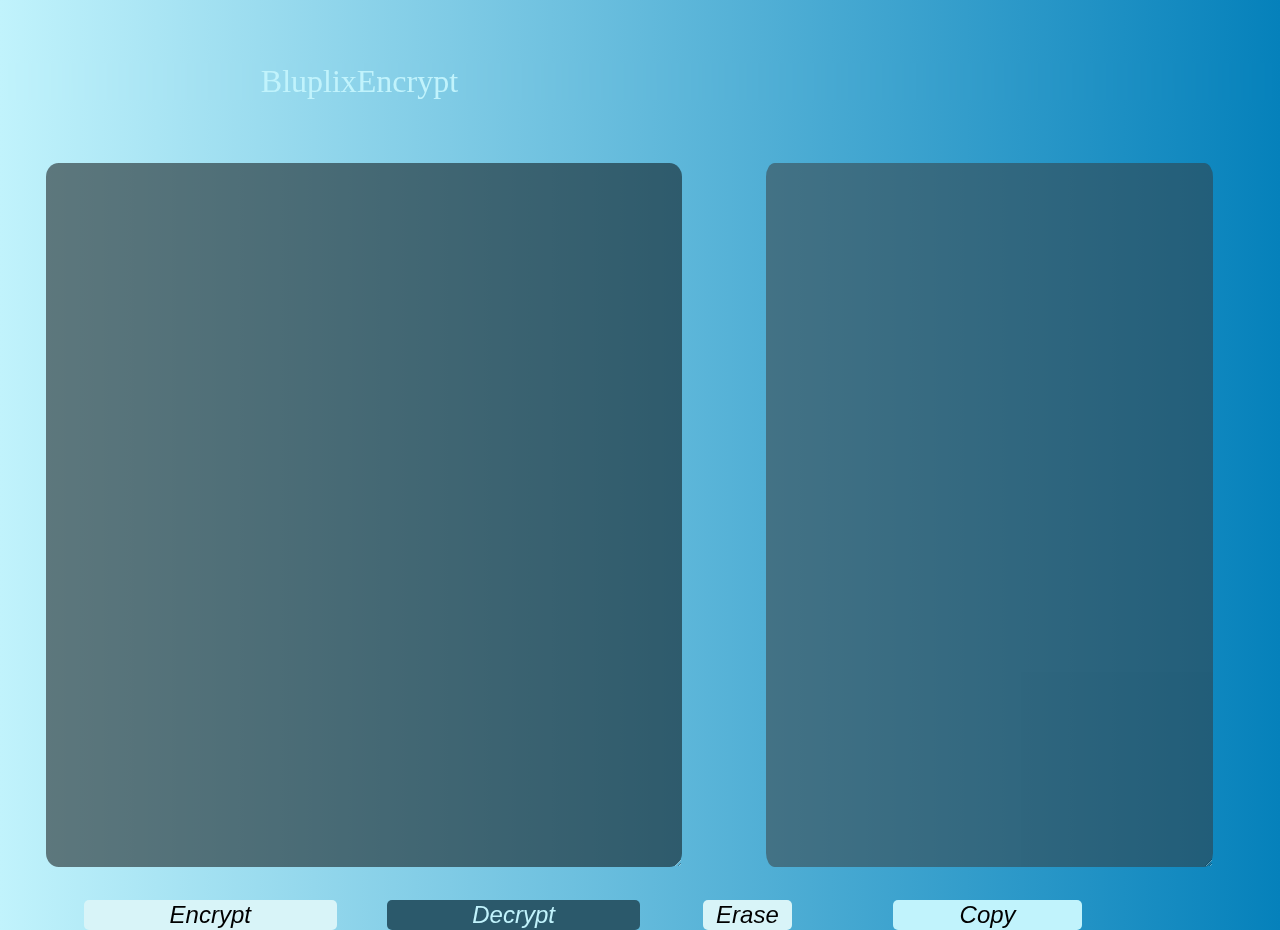
==== proyect1.html @ ea5a98d3 "agregando" ====
<!DOCTYPE html>
<html lang = "en">
<head>
     <meta charset = "UTF-8">
     <link rel="stylesheet" href="style1.css">
     <title>Encrypt1</title>
     <script type="text/javascript"src="script1.js"></script>
</head>


<body>
     <header>BluplixEncrypt </header>
     <main>
          <section>
               <div>
               <textarea class="textEncrypt"  id="textEncrypt" cols="30" rows="10"></textarea>
               <button class="buttonEncrypt" type="button" id="buttonEncrypt" >Encrypt</button>
               <button class="buttonDecrypt" type="button" id="buttonDecrypt" >Decrypt</button>
               <button class="buttonErase" type="button" id="buttonErase" >Erase</button>
               <button class="buttonCopy" type="copy" id="buttonCopy" >Copy</button>
               
               
          </div>
  
               </section>
               
               <section>
                    <textarea class="message"  id="message" cols="30" rows="10"></textarea>
                    
               </section>
          </main>
            
     </body>
     <script>
          var button1 = document.querySelector("#buttonEncrypt");
          button1.onclick = encryptAll;
          var button2 = document.querySelector("#buttonDecrypt");
          button2.onclick = decryptAll;
          var button3 = document.querySelector("#buttonErase");
          button3.onclick = eraseAll;
          button3.ondblclick = eraseAll2;
          var button4 = document.querySelector("#buttoncopy");
          button4.onclick = copyAll;

          
        
     </script>
       
     </html>
---- style1.css ----
header{
    text-align:left;
    margin-left: 20%;
    color: rgb(193, 243, 252);
    font-size: 200%;
    margin-top: 5%;
}
body{
    background: linear-gradient(to right, rgb(193, 243, 252), rgb(5, 129, 187));
   
    
    backdrop-filter:  blur(8px)
  
  }
  
 

.textEncrypt{
    offset-block-start: auto;
    width: 50%;
    height: 700px;
    background-color: #000 ;
    color: #fff;
    opacity: .5;
    position: absolute;
    text-transform: lowercase;
    margin-top: 5%;
    border: none;
    border-radius: 2%;
    margin-left: 3%;
    text-align: start;
    font-size: 200%;
    background-color: transparent 80%;
    
}


.textEncrypt:focus {
    outline:none
}

    main{
        display: flex
    }

.message{
    width: 35%;
    height: 700px;
    background-color: rgb(53, 53, 53) ;
    color: #fff;
    opacity: .5;
    position: absolute;
    margin-left: 60%;
    border-radius: 2%;
    margin-top: 5%;
    border: none;
    
    
}
.message:focus{
    outline: none;
}

.buttons{

    display: flex;
}

.buttonEncrypt{
    width: 20%;
    cursor:pointer;
    position: absolute;
    border-radius: 5px;
    margin-left: 6%;
    margin-top: 800px;
    border: none;
    font-style: oblique;
    font-size: 150%;
    background-color: rgb(216, 244, 248);
    
}
.buttonDecrypt{
   
    width: 20%;
    cursor:pointer;
    position: absolute;
    border-radius: 5px;
    margin-left: 30%;
    margin-top: 800px;
    border: none;
    font-style: oblique;
    font-size: 150%;
    color: rgb(193, 243, 252);
    background-color: rgb(43, 89, 107);

}

.buttonErase{
    width: 7%;
    cursor:pointer;
    position: absolute;
    border-radius: 5px;
    margin-left: 55%;
    margin-top: 800px;
    border: none;
    font-style: oblique;
    font-size: 150%;
    background-color: rgb(216, 244, 248);
    
}


.buttonCopy{

    width: 15%;
    
    margin-left: 70%;
    position: absolute;
    margin-top: 800px;
    border: none;
    border-radius: 5px;
    font-style: oblique;
    font-size: 150%;
    background-color: rgb(193, 243, 252);
   
}
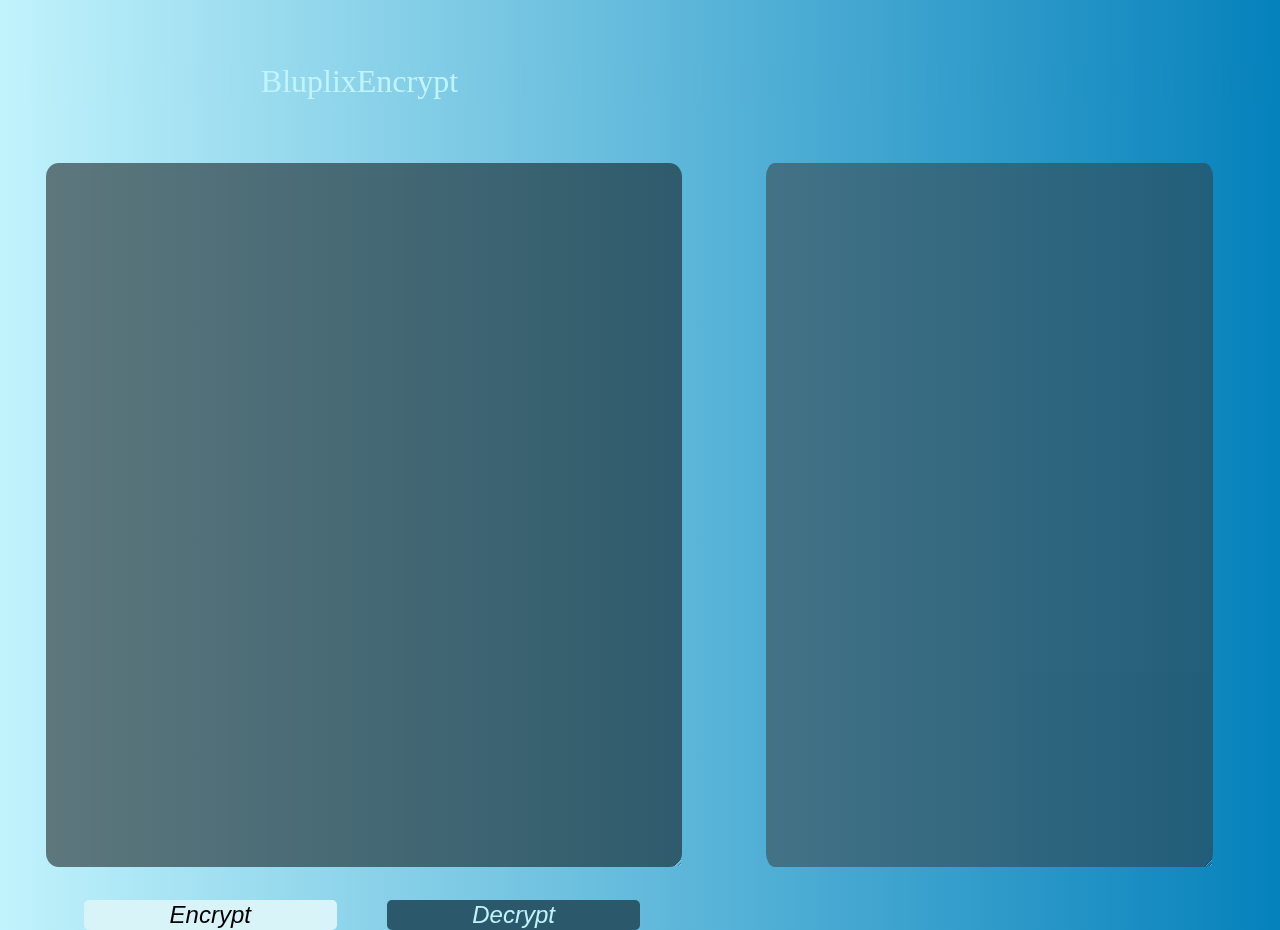
==== commit 0308e45c: "modificacion tres" ====
--- a/proyect1.html
+++ b/proyect1.html
@@ -16,8 +16,7 @@
                <textarea class="textEncrypt"  id="textEncrypt" cols="30" rows="10"></textarea>
                <button class="buttonEncrypt" type="button" id="buttonEncrypt" >Encrypt</button>
                <button class="buttonDecrypt" type="button" id="buttonDecrypt" >Decrypt</button>
-               <button class="buttonErase" type="button" id="buttonErase" >Erase</button>
-               <button class="buttonCopy" type="copy" id="buttonCopy" >Copy</button>
+        
                
                
           </div>
@@ -36,11 +35,7 @@
           button1.onclick = encryptAll;
           var button2 = document.querySelector("#buttonDecrypt");
           button2.onclick = decryptAll;
-          var button3 = document.querySelector("#buttonErase");
-          button3.onclick = eraseAll;
-          button3.ondblclick = eraseAll2;
-          var button4 = document.querySelector("#buttoncopy");
-          button4.onclick = copyAll;
+         
 
           
         
--- a/style1.css
+++ b/style1.css
@@ -19,7 +19,7 @@
  
 
 .textEncrypt{
-    offset-block-start: auto;
+
     width: 50%;
     height: 700px;
     background-color: #000 ;
@@ -98,35 +98,6 @@
 
 }
 
-.buttonErase{
-    width: 7%;
-    cursor:pointer;
-    position: absolute;
-    border-radius: 5px;
-    margin-left: 55%;
-    margin-top: 800px;
-    border: none;
-    font-style: oblique;
-    font-size: 150%;
-    background-color: rgb(216, 244, 248);
-    
-}
-
-
-.buttonCopy{
-
-    width: 15%;
-    
-    margin-left: 70%;
-    position: absolute;
-    margin-top: 800px;
-    border: none;
-    border-radius: 5px;
-    font-style: oblique;
-    font-size: 150%;
-    background-color: rgb(193, 243, 252);
-   
-}
 
 
 
